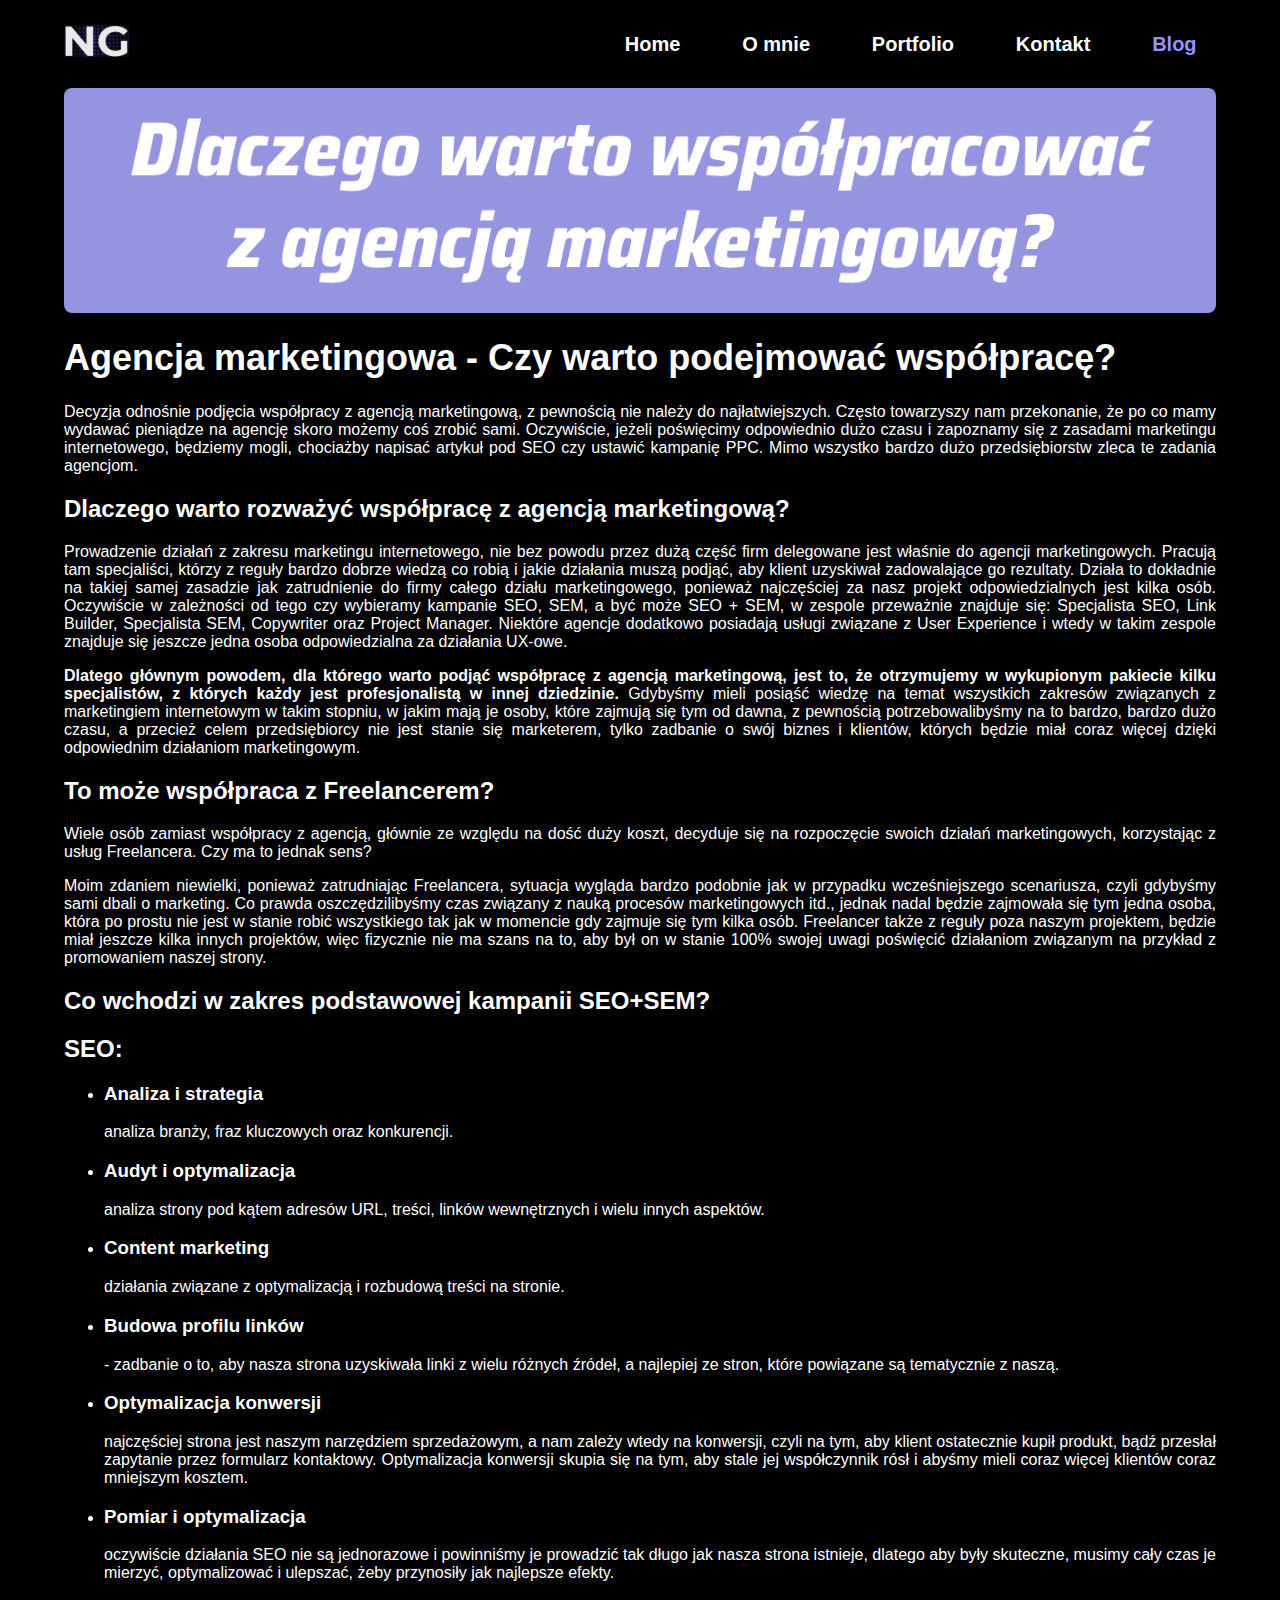
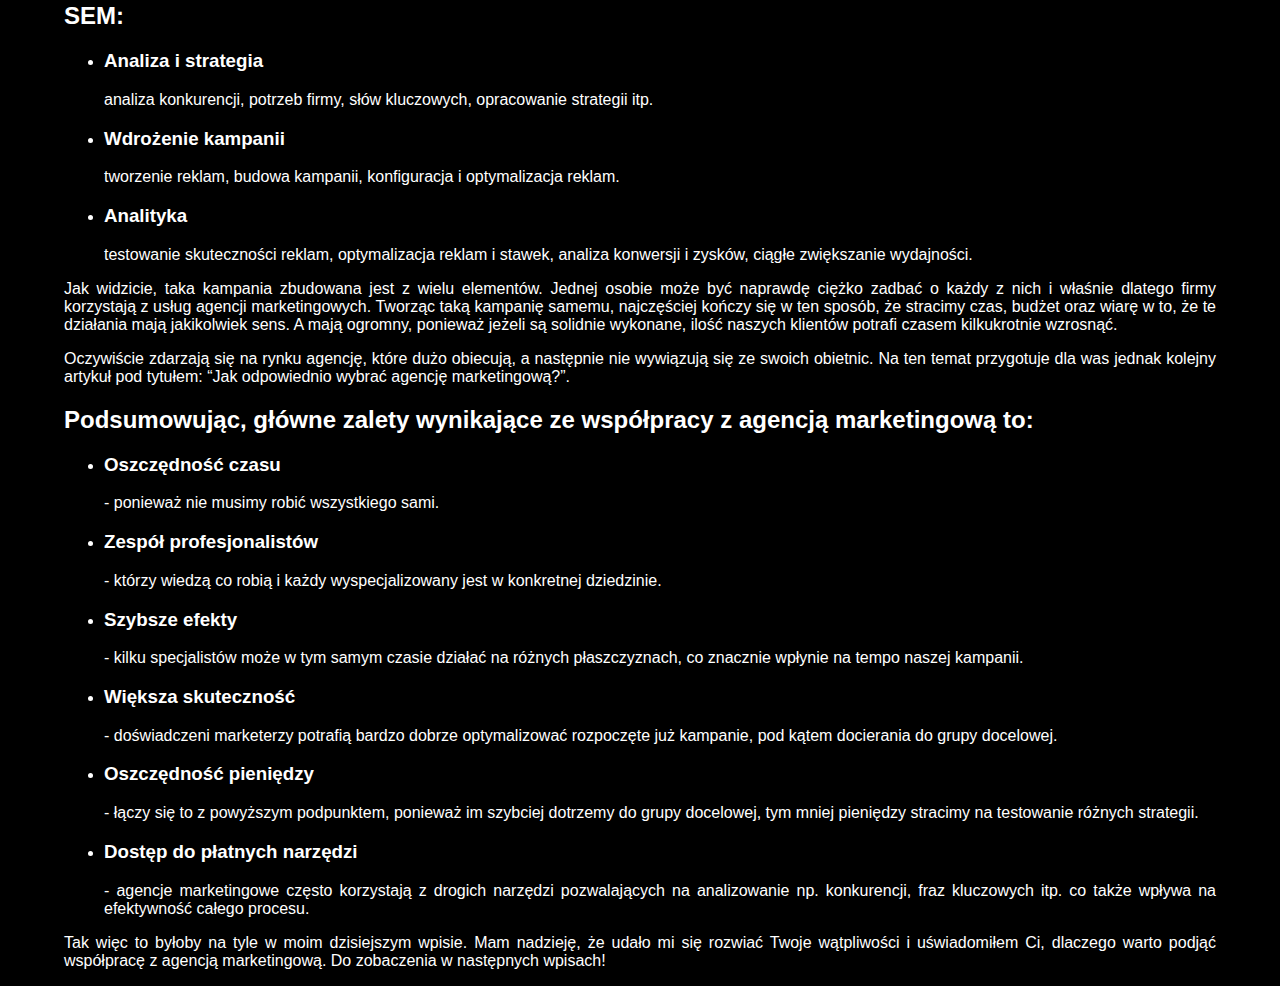
==== nikodemgabler.com/blog-article3.html @ c40169a2 "almost finished" ====
<!DOCTYPE html>
<html lang="en">
<head>
    <meta charset="UTF-8">
    <meta http-equiv="X-UA-Compatible" content="IE=edge">
    <meta name="viewport" content="width=device-width, initial-scale=1.0">
    <link rel="stylesheet" type="text/css" href="style.css">
    <link rel="stylesheet" type="text/css" href="style2.css">
    <link rel="stylesheet" type="text/css" href="blog-articles.css">

    <script src="myscript.js"></script>
    <title>Nikodem Gabler - Junior SEO Specialist</title>
</head>
<body>
    
<nav class="main-nav">
        <a href="#" class="mobile-logo"><img src="images/logo-mobile.png" alt="zdjecie-nikodem-gabler-mobile-logo"></a>

        <ul>
            <li><a href="index.html">Home</a></li>
            <li><a href="o-mnie.html">O mnie</a></li>
            <li><a href="portfolio.html">Portfolio</a></li>
            <li><a href="contact.html">Kontakt</a></li>
            <li><a href="blog.html">Blog</a></li>
        </ul>

        <button class="burger">
            <div class="line"></div>
            <div class="line"></div>
        </button>
</nav>

<section class="blog-article-section">

    <div class="article-photo"> </div>

    <h1>Agencja marketingowa - Czy warto podejmować współpracę?</h1>

    <p>Decyzja odnośnie podjęcia współpracy z agencją marketingową, z pewnością nie należy do najłatwiejszych. Często towarzyszy nam przekonanie, że po co mamy wydawać pieniądze na agencję skoro możemy coś zrobić sami. Oczywiście, jeżeli poświęcimy odpowiednio dużo czasu i zapoznamy się z zasadami marketingu internetowego, będziemy mogli, chociażby napisać artykuł pod SEO czy ustawić kampanię PPC. Mimo wszystko bardzo dużo przedsiębiorstw zleca te zadania agencjom.</p>
    
    
    <h2>Dlaczego warto rozważyć współpracę z agencją marketingową?</h2>
    <p>Prowadzenie działań z zakresu marketingu internetowego, nie bez powodu przez dużą część firm delegowane jest właśnie do agencji marketingowych. Pracują tam specjaliści, którzy z reguły bardzo dobrze wiedzą co robią i jakie działania muszą podjąć, aby klient uzyskiwał zadowalające go rezultaty. Działa to dokładnie na takiej samej zasadzie jak zatrudnienie do firmy całego działu marketingowego, ponieważ najczęściej za nasz projekt odpowiedzialnych jest kilka osób. Oczywiście w zależności od tego czy wybieramy kampanie SEO, SEM, a być może SEO + SEM, w zespole przeważnie znajduje się: Specjalista SEO, Link Builder, Specjalista SEM, Copywriter oraz Project Manager. Niektóre agencje dodatkowo posiadają usługi związane z User Experience i wtedy w takim zespole znajduje się jeszcze jedna osoba odpowiedzialna za działania UX-owe.</p>
    
    <p><strong>Dlatego głównym powodem, dla którego warto podjąć współpracę z agencją marketingową, jest to, że otrzymujemy w wykupionym pakiecie kilku specjalistów, z których każdy jest profesjonalistą w innej dziedzinie.</strong> Gdybyśmy mieli posiąść wiedzę na temat wszystkich zakresów związanych z marketingiem internetowym w takim stopniu, w jakim mają je osoby, które zajmują się tym od dawna, z pewnością potrzebowalibyśmy na to bardzo, bardzo dużo czasu, a przecież celem przedsiębiorcy nie jest stanie się marketerem, tylko zadbanie o swój biznes i klientów, których będzie miał coraz więcej dzięki odpowiednim działaniom marketingowym.</p>
    
    
    <h2>To może współpraca z Freelancerem?</h2>
    <p>Wiele osób zamiast współpracy z agencją, głównie ze względu na dość duży koszt, decyduje się na rozpoczęcie swoich działań marketingowych, korzystając z usług Freelancera. Czy ma to jednak sens?</p>
    
    <p>Moim zdaniem niewielki, ponieważ zatrudniając Freelancera, sytuacja wygląda bardzo podobnie jak w przypadku wcześniejszego scenariusza, czyli gdybyśmy sami dbali o marketing. Co prawda oszczędzilibyśmy czas związany z nauką procesów marketingowych itd., jednak nadal będzie zajmowała się tym jedna osoba, która po prostu nie jest w stanie robić wszystkiego tak jak w momencie gdy zajmuje się tym kilka osób. Freelancer także z reguły poza naszym projektem, będzie miał jeszcze kilka innych projektów, więc fizycznie nie ma szans na to, aby był on w stanie 100% swojej uwagi poświęcić działaniom związanym na przykład z promowaniem naszej strony.</p>
    
    <h2>Co wchodzi w zakres podstawowej kampanii SEO+SEM?</h2>
    
    <h2>SEO:</h2>
    <ul>
    <li><h3>Analiza i strategia</h3>analiza branży, fraz kluczowych oraz konkurencji.</li>
    <li><h3>Audyt i optymalizacja</h3>analiza strony pod kątem adresów URL, treści, linków wewnętrznych i wielu innych aspektów.</li>
    <li><h3>Content marketing</h3>działania związane z optymalizacją i rozbudową treści na stronie.</li>
    <li><h3>Budowa profilu linków</h3> - zadbanie o to, aby nasza strona uzyskiwała linki z wielu różnych źródeł, a najlepiej ze stron, które powiązane są tematycznie z naszą.</li>
    <li><h3>Optymalizacja konwersji</h3>najczęściej strona jest naszym narzędziem sprzedażowym, a nam zależy wtedy na konwersji, czyli na tym, aby klient ostatecznie kupił produkt, bądź przesłał zapytanie przez formularz kontaktowy. Optymalizacja konwersji skupia się na tym, aby stale jej współczynnik rósł i abyśmy mieli coraz więcej klientów coraz mniejszym kosztem.</li>
    <li><h3>Pomiar i optymalizacja</h3>oczywiście działania SEO nie są jednorazowe i powinniśmy je prowadzić tak długo jak nasza strona istnieje, dlatego aby były skuteczne, musimy cały czas je mierzyć, optymalizować i ulepszać, żeby przynosiły jak najlepsze efekty.</li>
    </ul>
    
    <h2>SEM:</h2>
    <ul>
    <li><h3>Analiza i strategia</h3>analiza konkurencji, potrzeb firmy, słów kluczowych, opracowanie strategii itp.</li>
    <li><h3>Wdrożenie kampanii</h3>tworzenie reklam, budowa kampanii, konfiguracja i optymalizacja reklam.</li>
    <li><h3>Analityka</h3>testowanie skuteczności reklam, optymalizacja reklam i stawek, analiza konwersji i zysków, ciągłe zwiększanie wydajności.</li>
    </ul>

    <p>Jak widzicie, taka kampania zbudowana jest z wielu elementów. Jednej osobie może być naprawdę ciężko zadbać o każdy z nich i właśnie dlatego firmy korzystają z usług agencji marketingowych. Tworząc taką kampanię samemu, najczęściej kończy się w ten sposób, że stracimy czas, budżet oraz wiarę w to, że te działania mają jakikolwiek sens. A mają ogromny, ponieważ jeżeli są solidnie wykonane, ilość naszych klientów potrafi czasem kilkukrotnie wzrosnąć.</p>
    
    <p>Oczywiście zdarzają się na rynku agencję, które dużo obiecują, a następnie nie wywiązują się ze swoich obietnic. Na ten temat przygotuje dla was jednak kolejny artykuł pod tytułem: “Jak odpowiednio wybrać agencję marketingową?”.</p>
    
    <h2>Podsumowując, główne zalety wynikające ze współpracy z agencją marketingową to:</h2>
    <ul>
    <li><h3>Oszczędność czasu</h3> - ponieważ nie musimy robić wszystkiego sami.</li>
    <li><h3>Zespół profesjonalistów</h3>- którzy wiedzą co robią i każdy wyspecjalizowany jest w konkretnej dziedzinie.</li>
    <li><h3>Szybsze efekty</h3> - kilku specjalistów może w tym samym czasie działać na różnych płaszczyznach, co znacznie wpłynie na tempo naszej kampanii.</li>
    <li><h3>Większa skuteczność</h3> - doświadczeni marketerzy potrafią bardzo dobrze optymalizować rozpoczęte już kampanie, pod kątem docierania do grupy docelowej.</li>
    <li><h3>Oszczędność pieniędzy</h3> - łączy się to z powyższym podpunktem, ponieważ im szybciej dotrzemy do grupy docelowej, tym mniej pieniędzy stracimy na testowanie różnych strategii.</li>
    <li><h3>Dostęp do płatnych narzędzi</h3> - agencje marketingowe często korzystają z drogich narzędzi pozwalających na analizowanie np. konkurencji, fraz kluczowych itp. co także wpływa na efektywność całego procesu.</li>
    </ul>
    <p>Tak więc to byłoby na tyle w moim dzisiejszym wpisie. Mam nadzieję, że udało mi się rozwiać Twoje wątpliwości i uświadomiłem Ci, dlaczego warto podjąć współpracę z agencją marketingową. Do zobaczenia w następnych wpisach!</p>



</section>





<script>
    const mobileNav = document.querySelector('ul');
    const burgerIcon = document.querySelector('.burger');

    burgerIcon.addEventListener('click', function(){
        mobileNav.classList.toggle('active');
        burgerIcon.classList.toggle('active');
    })
</script>


</body>
</html>
---- nikodemgabler.com/style.css ----
body{
    margin: 0;
    padding: 0;
    box-sizing: border-box;
    background-color: black;
    color: white;
    font-family: Arial, Helvetica, sans-serif;
}

html{
    font-size: 10px;
    overflow-x: hidden;
    font-family: Geneva, Tahoma, sans-serif;    
}
h1{
    color: white;
}

            /* NAV STYLING */
nav {
    display: flex;
    justify-content: space-between;
    align-items: center;
    height: 2vh;
    padding: 3.5rem 0 3.5rem 0;
    /* border-bottom: 1px solid white; */
    position: relative;
    z-index: 9999;
    margin-right: 5%;
    margin-left: 5%;

}

nav a {
    color: white;
    font-size: 2.5rem;
}

.main-nav .mobile-logo img{
    width: 6.5rem;
}

.main-nav ul {
    position: absolute;
    display: flex;
    width: 100vw;
    right: -6%;
    top: 60px;
    height: 95vh;
    flex-direction: column;
    text-align: center;
    transform:translate(100%);
    transition: .5s ease-in-out;
    justify-content: space-around;
    list-style-type: none;
    margin: 0;
}
ul.active {
    transform: translate(0%);
    z-index: 999;
    background-color: black;
}

.main-nav ul li a{
    text-decoration: none;
    transition: .3s ease-in-out;
}

.main-nav ul li a::after{
    content: '';
    display: block;
    position: absolute;
    left: 50vw;
    height: 2px;
    width: 0;
    background: rgb(190, 190, 190);
    transition: .3s ease-in-out;
}

.main-nav ul li a:hover::after{
    width: 84px;
    transition: .3s ease-in-out;
}


.main-nav ul li:last-child a:hover::after{
    background: rgb(148, 148, 255);
}

.main-nav ul li:last-child a{
    color: rgb(148, 148, 255);
}

.main-nav .burger {
    background: transparent;
    border: none;
    outline: none;
    cursor: pointer;
}

.main-nav .burger .line {
    width: 3em;
    margin: 10px;
    height: 0.3em;
    border-radius: 20px;
    background: white;
    transition: .3s ease-in-out;
}

.main-nav .burger.active .line:first-child{
    transform: rotate(-406deg) translateY(10px);
}
.main-nav .burger.active .line:last-child{
    transform: rotate(406deg) translateY(-10px);
}

@media only screen and (min-width: 1000px) {
    
    .main-nav ul {
        list-style-type: none;
        display: flex;
        position: relative;
        width: 55%;
        height: 100%;
        justify-content: space-around;
        align-items: center;
        flex-direction: row;
        top: 0;
        margin-right: 5%;
        transform: translate(0%);
    }

    .main-nav ul li a {
        text-decoration: none;
        font-size: 2rem;
        font-weight: bold;

        position: relative;
        padding: 0.4rem;
        
    }
    
    .main-nav ul li a::after {
        content: '';
        position: absolute;
        bottom: 0;
        left: 2px;
        width: 0%;
        background-color: white;
        height: .15em;
        border-radius: 10px;
        transition: .3s ease-in-out;
    }

    .main-nav ul li:last-child a:hover::after{
        background: rgb(148, 148, 255);
    }
    
    .main-nav ul li a:hover::after{
        width: 95%;
    }

    .main-nav ul li:last-child a{
        color: rgb(148, 148, 255);
    }

    .burger{
        display: none;
    }
}
---- nikodemgabler.com/style2.css ----
body{
    height: 100vh;
    overflow: hidden;
}

.main-section{
    position: relative;
    display: flex;
    flex-direction: column;
    margin-right: 5%;
    margin-left: 5%;
}

.main-section .square{
    width: 150px;
    height: 90px;
    background-color: navy;
    position: absolute;
    z-index: 0;
    top: 150px;
    left: 100px;
}


.main-section h1{
    text-justify: center;
    margin-top: 30vh;
    margin-right: auto;
    margin-left: auto;
    width: 100%;
    font-size: 48px;   
    line-height: 40px;
    z-index: 99;
    height: 58vh;
}

.main-section h1 strong{
    font-size: 24px;
    line-height: 30px;
}


.main-section .arrow-up {
    position: absolute;
    top: -7em;
    right: -6%;
    width: 0; 
    height: 0; 
    border-left: 60vw solid transparent;
    
    border-bottom: 110vh solid rgb(148, 148, 255);
  }
  
  .main-section .my-photo img{ 
      display: none;
  }


@media screen and (min-width: 405px){

    .main-section .nikodem-photo{
        margin-top: 10%;
    }
}

@media screen and (min-width: 1000px) {

    .my-photo{
         width: 55vh;
         z-index: 1;
         height: 100%;
         position: absolute;
         right: 0;
         bottom: 0;
         text-align: end;


         background-image: url("images/Nikodem-Gabler-zdjecie.png");
         background-size: 100%;
         background-repeat: no-repeat;
         background-position: bottom;
    }
}
---- nikodemgabler.com/blog-articles.css ----
body {
    height: 100%;
}

.blog-article-section {
    margin-right: 5%;
    margin-left: 5%;
    font-size: 16px;
    text-align: justify;
}

.blog-article-section .article-photo {
    width: 100%;
    height: 25vh;
    background-image: url("images/dlaczego-warto-wspolpracowac-z-agencja-marketingowa.png");
    background-position: center;
    background-repeat: no-repeat;
    background-size: cover;
    border-radius: 8px;
}

.blog-article-section h1 {
    font-size: 36px;
}
.blog-article-section h1, .blog-article-section h2 {
    text-align: left;
}

.blog-article-section h2 {
    font-size: 24px;
}
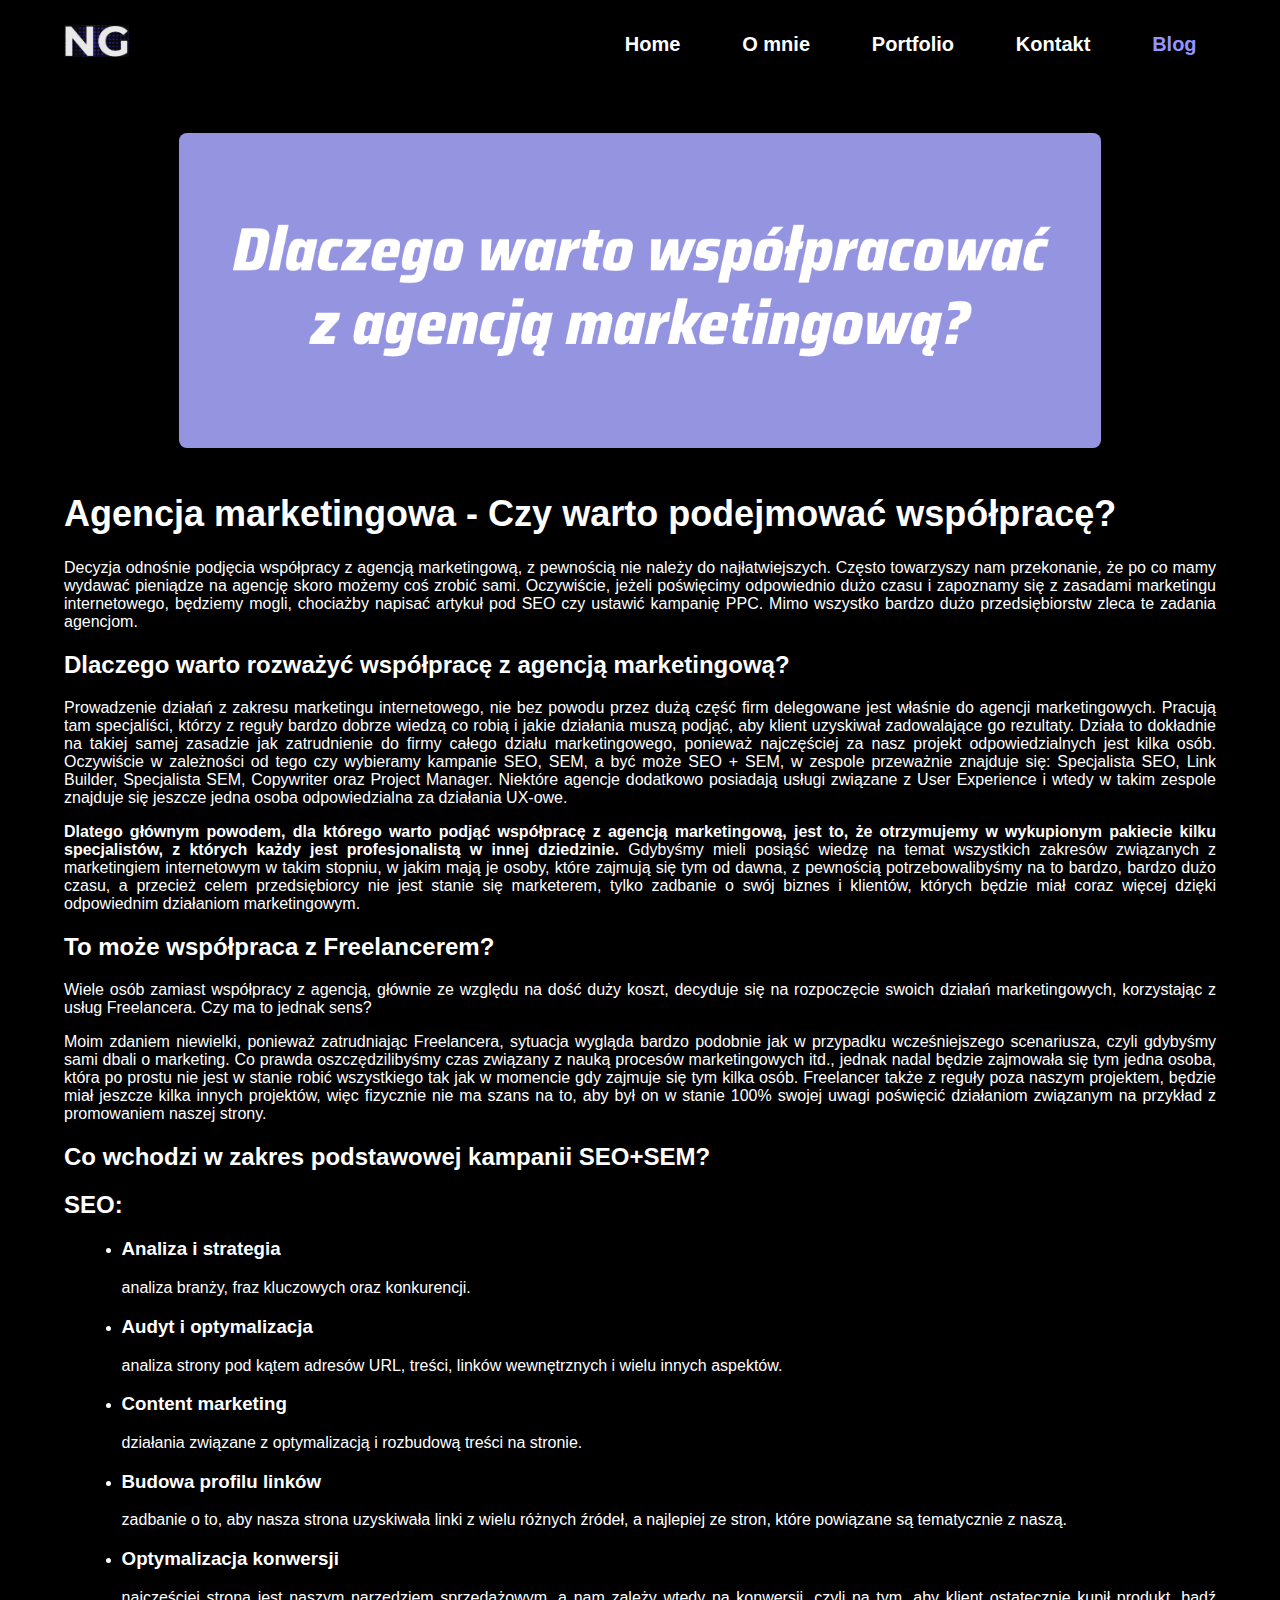
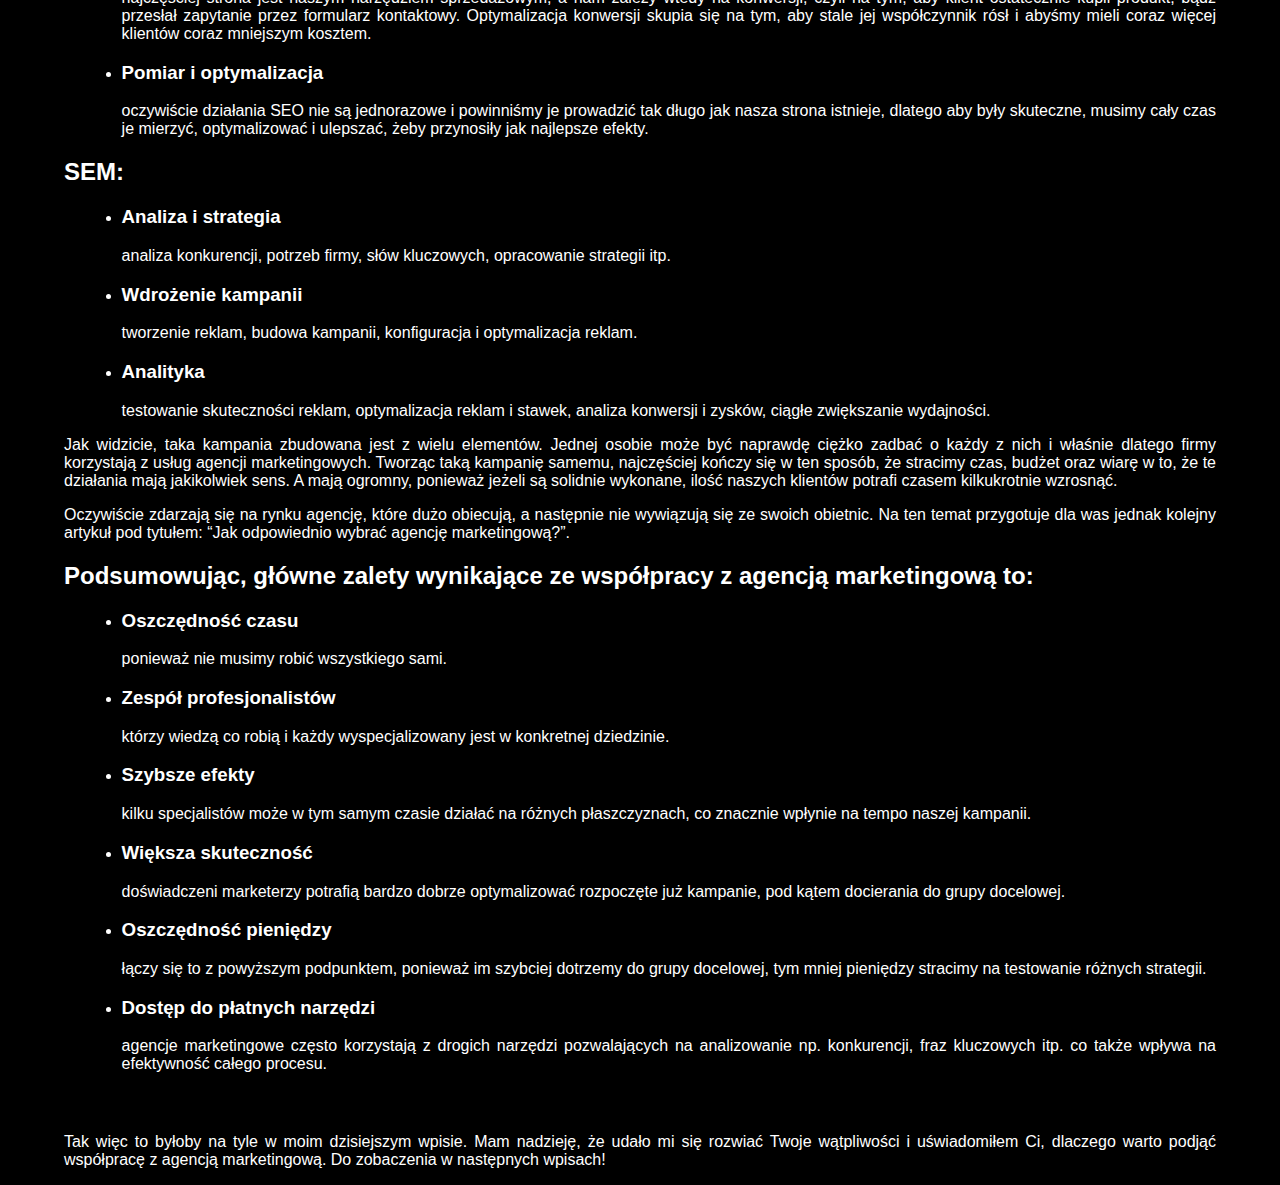
==== commit c3fc6661: "finished project" ====
--- a/nikodemgabler.com/blog-article3.html
+++ b/nikodemgabler.com/blog-article3.html
@@ -4,9 +4,9 @@
     <meta charset="UTF-8">
     <meta http-equiv="X-UA-Compatible" content="IE=edge">
     <meta name="viewport" content="width=device-width, initial-scale=1.0">
-    <link rel="stylesheet" type="text/css" href="style.css">
-    <link rel="stylesheet" type="text/css" href="style2.css">
-    <link rel="stylesheet" type="text/css" href="blog-articles.css">
+    <link rel="stylesheet" type="text/css" href="styles/style.css">
+    <link rel="stylesheet" type="text/css" href="styles/style2.css">
+    <link rel="stylesheet" type="text/css" href="styles/blog-articles.css">
 
     <script src="myscript.js"></script>
     <title>Nikodem Gabler - Junior SEO Specialist</title>
@@ -18,7 +18,7 @@
 
         <ul>
             <li><a href="index.html">Home</a></li>
-            <li><a href="o-mnie.html">O mnie</a></li>
+            <li><a href="aboutme.html">O mnie</a></li>
             <li><a href="portfolio.html">Portfolio</a></li>
             <li><a href="contact.html">Kontakt</a></li>
             <li><a href="blog.html">Blog</a></li>
@@ -33,11 +33,11 @@
 <section class="blog-article-section">
 
     <div class="article-photo"> </div>
-
+    <header>
     <h1>Agencja marketingowa - Czy warto podejmować współpracę?</h1>
+    </header>
 
     <p>Decyzja odnośnie podjęcia współpracy z agencją marketingową, z pewnością nie należy do najłatwiejszych. Często towarzyszy nam przekonanie, że po co mamy wydawać pieniądze na agencję skoro możemy coś zrobić sami. Oczywiście, jeżeli poświęcimy odpowiednio dużo czasu i zapoznamy się z zasadami marketingu internetowego, będziemy mogli, chociażby napisać artykuł pod SEO czy ustawić kampanię PPC. Mimo wszystko bardzo dużo przedsiębiorstw zleca te zadania agencjom.</p>
-    
     
     <h2>Dlaczego warto rozważyć współpracę z agencją marketingową?</h2>
     <p>Prowadzenie działań z zakresu marketingu internetowego, nie bez powodu przez dużą część firm delegowane jest właśnie do agencji marketingowych. Pracują tam specjaliści, którzy z reguły bardzo dobrze wiedzą co robią i jakie działania muszą podjąć, aby klient uzyskiwał zadowalające go rezultaty. Działa to dokładnie na takiej samej zasadzie jak zatrudnienie do firmy całego działu marketingowego, ponieważ najczęściej za nasz projekt odpowiedzialnych jest kilka osób. Oczywiście w zależności od tego czy wybieramy kampanie SEO, SEM, a być może SEO + SEM, w zespole przeważnie znajduje się: Specjalista SEO, Link Builder, Specjalista SEM, Copywriter oraz Project Manager. Niektóre agencje dodatkowo posiadają usługi związane z User Experience i wtedy w takim zespole znajduje się jeszcze jedna osoba odpowiedzialna za działania UX-owe.</p>
@@ -57,7 +57,7 @@
     <li><h3>Analiza i strategia</h3>analiza branży, fraz kluczowych oraz konkurencji.</li>
     <li><h3>Audyt i optymalizacja</h3>analiza strony pod kątem adresów URL, treści, linków wewnętrznych i wielu innych aspektów.</li>
     <li><h3>Content marketing</h3>działania związane z optymalizacją i rozbudową treści na stronie.</li>
-    <li><h3>Budowa profilu linków</h3> - zadbanie o to, aby nasza strona uzyskiwała linki z wielu różnych źródeł, a najlepiej ze stron, które powiązane są tematycznie z naszą.</li>
+    <li><h3>Budowa profilu linków</h3>zadbanie o to, aby nasza strona uzyskiwała linki z wielu różnych źródeł, a najlepiej ze stron, które powiązane są tematycznie z naszą.</li>
     <li><h3>Optymalizacja konwersji</h3>najczęściej strona jest naszym narzędziem sprzedażowym, a nam zależy wtedy na konwersji, czyli na tym, aby klient ostatecznie kupił produkt, bądź przesłał zapytanie przez formularz kontaktowy. Optymalizacja konwersji skupia się na tym, aby stale jej współczynnik rósł i abyśmy mieli coraz więcej klientów coraz mniejszym kosztem.</li>
     <li><h3>Pomiar i optymalizacja</h3>oczywiście działania SEO nie są jednorazowe i powinniśmy je prowadzić tak długo jak nasza strona istnieje, dlatego aby były skuteczne, musimy cały czas je mierzyć, optymalizować i ulepszać, żeby przynosiły jak najlepsze efekty.</li>
     </ul>
@@ -75,16 +75,14 @@
     
     <h2>Podsumowując, główne zalety wynikające ze współpracy z agencją marketingową to:</h2>
     <ul>
-    <li><h3>Oszczędność czasu</h3> - ponieważ nie musimy robić wszystkiego sami.</li>
-    <li><h3>Zespół profesjonalistów</h3>- którzy wiedzą co robią i każdy wyspecjalizowany jest w konkretnej dziedzinie.</li>
-    <li><h3>Szybsze efekty</h3> - kilku specjalistów może w tym samym czasie działać na różnych płaszczyznach, co znacznie wpłynie na tempo naszej kampanii.</li>
-    <li><h3>Większa skuteczność</h3> - doświadczeni marketerzy potrafią bardzo dobrze optymalizować rozpoczęte już kampanie, pod kątem docierania do grupy docelowej.</li>
-    <li><h3>Oszczędność pieniędzy</h3> - łączy się to z powyższym podpunktem, ponieważ im szybciej dotrzemy do grupy docelowej, tym mniej pieniędzy stracimy na testowanie różnych strategii.</li>
-    <li><h3>Dostęp do płatnych narzędzi</h3> - agencje marketingowe często korzystają z drogich narzędzi pozwalających na analizowanie np. konkurencji, fraz kluczowych itp. co także wpływa na efektywność całego procesu.</li>
+    <li><h3>Oszczędność czasu</h3>ponieważ nie musimy robić wszystkiego sami.</li>
+    <li><h3>Zespół profesjonalistów</h3>którzy wiedzą co robią i każdy wyspecjalizowany jest w konkretnej dziedzinie.</li>
+    <li><h3>Szybsze efekty</h3>kilku specjalistów może w tym samym czasie działać na różnych płaszczyznach, co znacznie wpłynie na tempo naszej kampanii.</li>
+    <li><h3>Większa skuteczność</h3>doświadczeni marketerzy potrafią bardzo dobrze optymalizować rozpoczęte już kampanie, pod kątem docierania do grupy docelowej.</li>
+    <li><h3>Oszczędność pieniędzy</h3>łączy się to z powyższym podpunktem, ponieważ im szybciej dotrzemy do grupy docelowej, tym mniej pieniędzy stracimy na testowanie różnych strategii.</li>
+    <li><h3>Dostęp do płatnych narzędzi</h3>agencje marketingowe często korzystają z drogich narzędzi pozwalających na analizowanie np. konkurencji, fraz kluczowych itp. co także wpływa na efektywność całego procesu.</li>
     </ul>
-    <p>Tak więc to byłoby na tyle w moim dzisiejszym wpisie. Mam nadzieję, że udało mi się rozwiać Twoje wątpliwości i uświadomiłem Ci, dlaczego warto podjąć współpracę z agencją marketingową. Do zobaczenia w następnych wpisach!</p>
-
-
+    <p style="margin-top:60px;">Tak więc to byłoby na tyle w moim dzisiejszym wpisie. Mam nadzieję, że udało mi się rozwiać Twoje wątpliwości i uświadomiłem Ci, dlaczego warto podjąć współpracę z agencją marketingową. Do zobaczenia w następnych wpisach!</p>
 
 </section>
 
--- a/nikodemgabler.com/styles/style.css
+++ b/nikodemgabler.com/styles/style.css
@@ -0,0 +1,170 @@
+body{
+    margin: 0;
+    padding: 0;
+    box-sizing: border-box;
+    background-color: black;
+    color: white;
+    font-family: Arial, Helvetica, sans-serif;
+}
+
+html{
+    font-size: 10px;
+    overflow-x: hidden;
+    font-family: Geneva, Tahoma, sans-serif;    
+}
+h1{
+    color: white;
+}
+
+            /* NAV STYLING */
+nav {
+    display: flex;
+    justify-content: space-between;
+    align-items: center;
+    height: 2vh;
+    padding: 3.5rem 0 3.5rem 0;
+    /* border-bottom: 1px solid white; */
+    position: relative;
+    z-index: 9999;
+    margin-right: 5%;
+    margin-left: 5%;
+
+}
+
+nav a {
+    color: white;
+    font-size: 2.5rem;
+}
+
+.main-nav .mobile-logo img{
+    width: 6.5rem;
+}
+
+.main-nav ul {
+    position: absolute;
+    display: flex;
+    width: 100vw;
+    right: -6%;
+    top: 60px;
+    height: 95vh;
+    flex-direction: column;
+    text-align: center;
+    transform:translate(100%);
+    transition: .5s ease-in-out;
+    justify-content: space-around;
+    list-style-type: none;
+    margin: 0;
+}
+ul.active {
+    transform: translate(0%);
+    z-index: 999;
+    background-color: black;
+}
+
+.main-nav ul li a{
+    text-decoration: none;
+    transition: .3s ease-in-out;
+}
+
+.main-nav ul li a::after{
+    content: '';
+    display: block;
+    position: absolute;
+    left: 50vw;
+    height: 2px;
+    width: 0;
+    background: rgb(190, 190, 190);
+    transition: .3s ease-in-out;
+}
+
+.main-nav ul li a:hover::after{
+    width: 84px;
+    transition: .3s ease-in-out;
+}
+
+
+.main-nav ul li:last-child a:hover::after{
+    background: rgb(148, 148, 255);
+}
+
+.main-nav ul li:last-child a{
+    color: rgb(148, 148, 255);
+}
+
+.main-nav .burger {
+    background: transparent;
+    border: none;
+    outline: none;
+    cursor: pointer;
+}
+
+.main-nav .burger .line {
+    width: 3em;
+    margin: 10px;
+    height: 0.3em;
+    border-radius: 20px;
+    background: white;
+    transition: .3s ease-in-out;
+}
+
+.main-nav .burger.active .line:first-child{
+    transform: rotate(-406deg) translateY(10px);
+}
+.main-nav .burger.active .line:last-child{
+    transform: rotate(406deg) translateY(-10px);
+}
+
+@media only screen and (min-width: 1000px) {
+    
+    .main-nav ul {
+        list-style-type: none;
+        display: flex;
+        position: relative;
+        width: 55%;
+        height: 100%;
+        justify-content: space-around;
+        align-items: center;
+        flex-direction: row;
+        top: 0;
+        margin-right: 5%;
+        transform: translate(0%);
+    }
+
+    .main-nav ul li a {
+        text-decoration: none;
+        font-size: 2rem;
+        font-weight: bold;
+
+        position: relative;
+        padding: 0.4rem;
+        
+    }
+    
+    .main-nav ul li a::after {
+        content: '';
+        position: absolute;
+        bottom: 0;
+        left: 2px;
+        width: 0%;
+        background-color: white;
+        height: .15em;
+        border-radius: 10px;
+        transition: .3s ease-in-out;
+    }
+
+    .main-nav ul li:last-child a:hover::after{
+        background: rgb(148, 148, 255);
+    }
+    
+    .main-nav ul li a:hover::after{
+        width: 95%;
+    }
+
+    .main-nav ul li:last-child a{
+        color: rgb(148, 148, 255);
+    }
+
+    .burger{
+        display: none;
+    }
+}--- a/nikodemgabler.com/styles/style2.css
+++ b/nikodemgabler.com/styles/style2.css
@@ -0,0 +1,83 @@
+body{
+    height: 100vh;
+    overflow: hidden;
+}
+
+.main-section{
+    position: relative;
+    display: flex;
+    flex-direction: column;
+    margin-right: 5%;
+    margin-left: 5%;
+}
+
+.main-section .square{
+    width: 150px;
+    height: 90px;
+    background-color: navy;
+    position: absolute;
+    z-index: 0;
+    top: 150px;
+    left: 100px;
+}
+
+
+.main-section h1{
+    text-justify: center;
+    margin-top: 30vh;
+    margin-right: auto;
+    margin-left: auto;
+    width: 100%;
+    font-size: 48px;   
+    line-height: 40px;
+    z-index: 99;
+    height: 58vh;
+}
+
+.main-section h1 strong{
+    font-size: 24px;
+    line-height: 30px;
+}
+
+
+.main-section .arrow-up {
+    position: absolute;
+    top: -7em;
+    right: -6%;
+    width: 0; 
+    height: 0; 
+    border-left: 60vw solid transparent;
+    z-index: -1;
+    border-bottom: 110vh solid rgb(148, 148, 255);
+  }
+  
+  .main-section .my-photo img{ 
+      display: none;
+  }
+
+
+@media screen and (min-width: 405px){
+
+    .main-section .nikodem-photo{
+        margin-top: 10%;
+    }
+}
+
+@media screen and (min-width: 1000px) {
+
+    .my-photo{
+         width: 55vh;
+         z-index: 1;
+         height: 100%;
+         position: absolute;
+         right: 0;
+         bottom: 0;
+         text-align: end;
+
+
+         background-image: url("../images/Nikodem-Gabler-zdjecie.png");
+         background-size: 100%;
+         background-repeat: no-repeat;
+         background-position: bottom;
+    }
+}--- a/nikodemgabler.com/styles/blog-articles.css
+++ b/nikodemgabler.com/styles/blog-articles.css
@@ -0,0 +1,46 @@
+body {
+    height: 100%;
+}
+
+.blog-article-section {
+    margin-right: 5%;
+    margin-left: 5%;
+    font-size: 16px;
+    text-align: justify;
+}
+
+.blog-article-section .article-photo {
+    width: 100%;
+    height: 25vh;
+    background-image: url("../images/wspolpraca-z-agencja-marketingowa.png");
+    background-position: center;
+    background-repeat: no-repeat;
+    background-size: 100%;
+    border-radius: 8px;
+}
+
+.blog-article-section h1 {
+    font-size: 36px;
+}
+.blog-article-section h1, .blog-article-section h2 {
+    text-align: left;
+}
+
+.blog-article-section h2 {
+    font-size: 24px;
+}
+
+.blog-article-section ul {
+    padding: 0;
+    margin-left: 5%;
+}
+
+@media screen and (min-width: 824px) {
+
+    .blog-article-section .article-photo {
+        margin: 5vh auto 5vh auto;
+        width: 80%;
+        height: 35vh;
+    }
+
+}